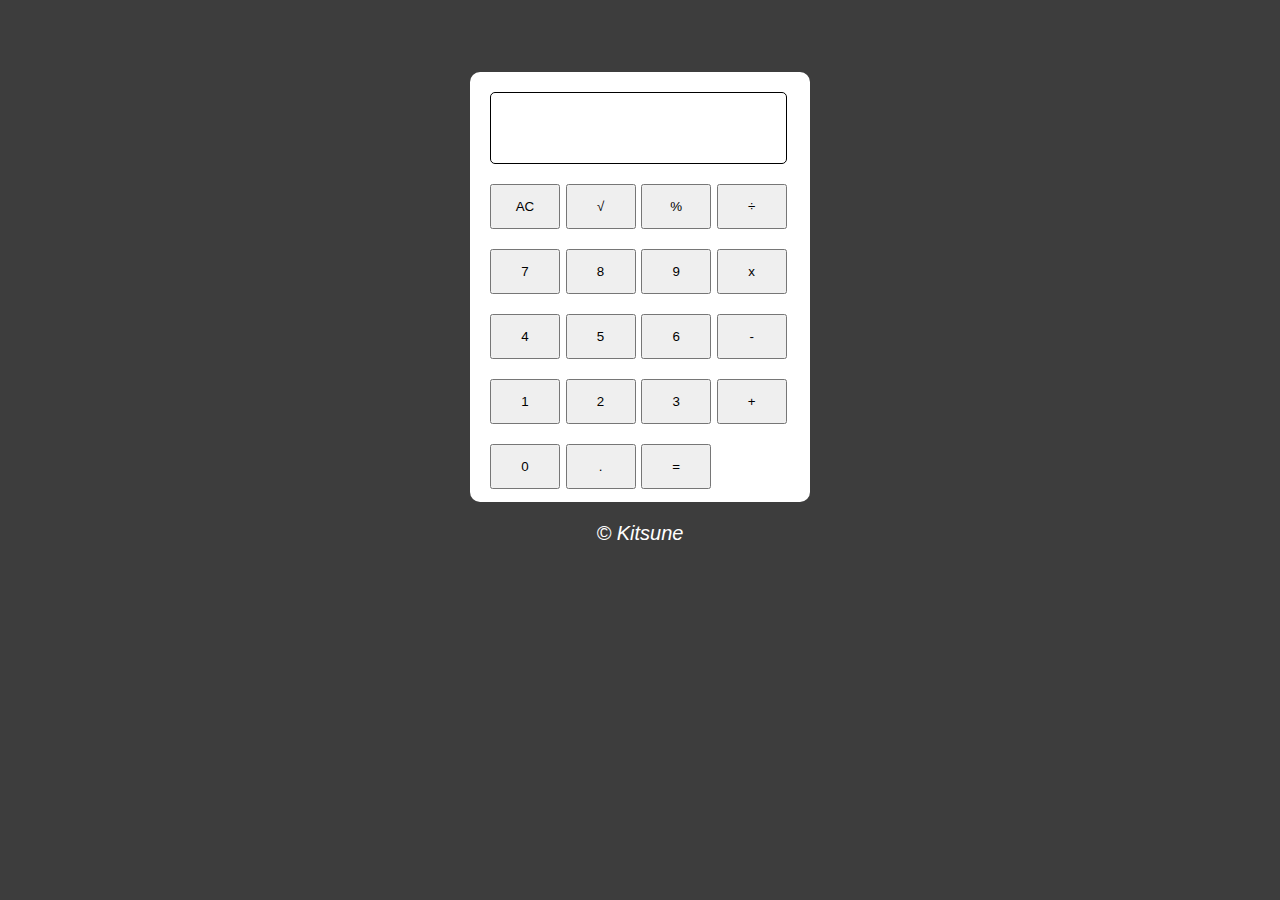
==== index.html @ 51e2e645 "first commit" ====
<!DOCTYPE html>
<html lang="pt-BR">
<head>
    <meta charset="UTF-8">
    <meta name="viewport" content="width=device-width, initial-scale=1.0">
    <title>Calculadora</title>
    <link rel="stylesheet" href="style.css">
</head>
<body>
    <header></header>
    <section>
        <div id="result">
            <div id="accumulator" class="acc"></div>
            <div id="total" class="total" hidden></div>
        </div>
        <div>
            <p>
                <button id="clear" onclick="Clear()">AC</button>
                <button id="√" onclick="Sqrt()">√</button>
                <button id="percent" onclick="Percent()">%</button>
                <button class="opr_b" id="÷">÷</button>
            </p>
            <p>
                <button class="num" id="7">7</button>
                <button class="num" id="8">8</button>
                <button class="num" id="9">9</button>
                <button class="opr_b" id="x">x</button>
            </p>
            <p>
                <button class="num" id="4">4</button>
                <button class="num" id="5">5</button>
                <button class="num" id="6">6</button>
                <button class="opr_b" id="-">-</button>
            </p>
            <p>
                <button class="num" id="1">1</button>
                <button class="num" id="2">2</button>
                <button class="num" id="3">3</button>
                <button class="opr_b" id="+">+</button>
            </p>
            <p>
                <button class="num" id="0">0</button>
                <button id="." onclick="AddFloat()">.</button>
                <button id="=" onclick="Equal()">=</button>
            </p>
        </div>
    </section>
    <footer>
        <p>&copy; Kitsune</p>
    </footer>
    <script src="script.js"></script>
</body>
</html>
---- style.css ----
body {
    display: flex;
    flex: 1;
    flex-direction: column;
    background: #3d3d3d;
    font: normal 15pt Arial;
    justify-content: center;
    align-items: center;
    padding: 5%;
}
 
section {
    display: block;
    background: white;
    border-radius: 10px;
    padding: 20px;
    width: 300px;
    height: 390px;
    margin: auto;
    justify-content: center;
}

#accumulator {
    color: #c5c5c5;
    width: 290px;
    font-size: 15px;
    text-align: right;
    padding-right: 10px;
    padding-top: 5px;
}

#total {
    color: #242529;
    width: 290px;
    font-size: 40px;
    text-align: right;
    padding-right: 15px;
}

#result {
    border: solid;
    border-width: 1px;
    border-radius: 5px;
    width: 295px;
    height: 70px;

}

button {
    width: 70px;
    height: 45px;
}

footer {
    color: white;
    text-align: center;
    font-style: italic;
}
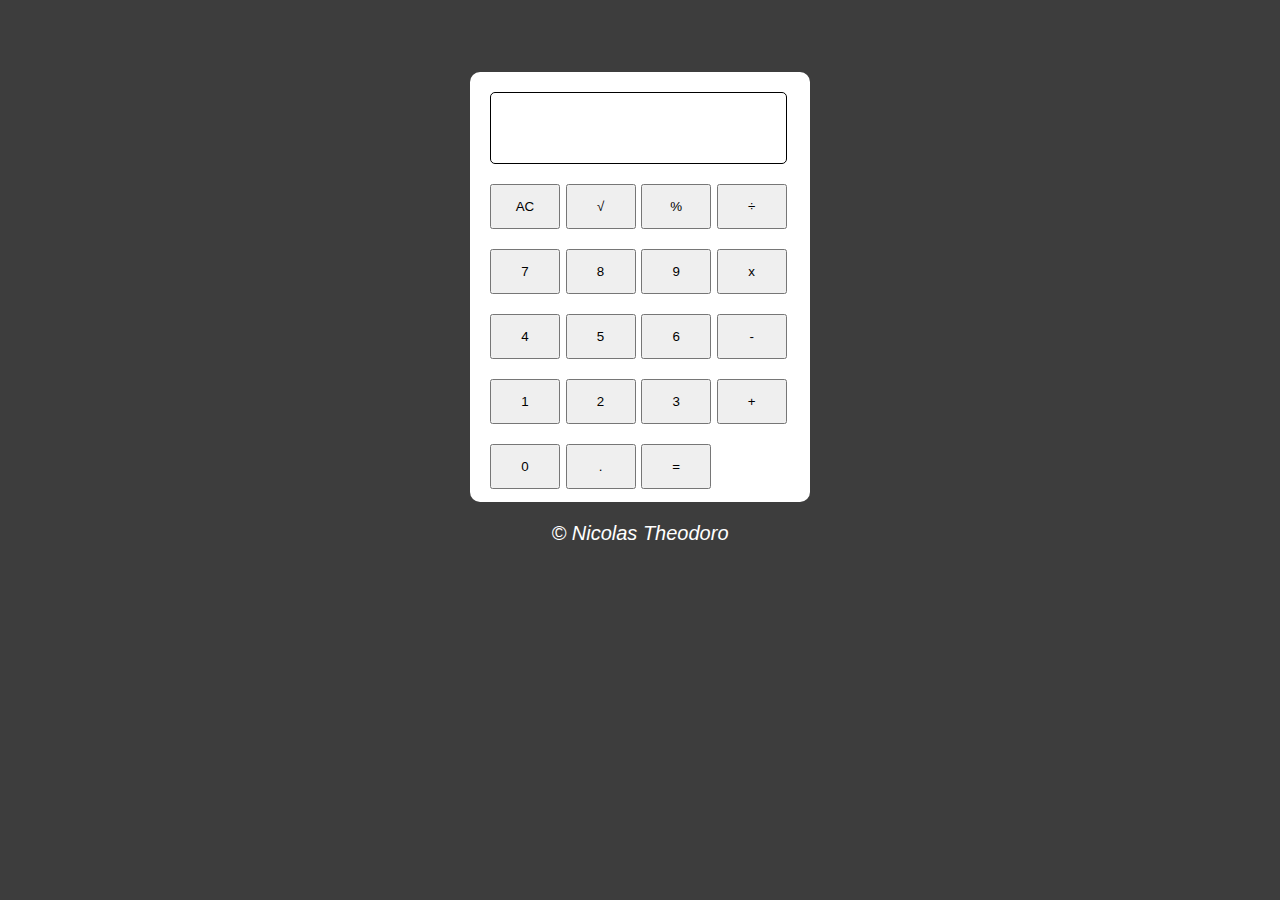
==== commit a42206fd: "Refatorando calculadora em js" ====
--- a/index.html
+++ b/index.html
@@ -1,53 +1,53 @@
 <!DOCTYPE html>
 <html lang="pt-BR">
-<head>
-    <meta charset="UTF-8">
-    <meta name="viewport" content="width=device-width, initial-scale=1.0">
+  <head>
+    <meta charset="UTF-8" />
+    <meta name="viewport" content="width=device-width, initial-scale=1.0" />
     <title>Calculadora</title>
-    <link rel="stylesheet" href="style.css">
-</head>
-<body>
-    <header></header>
+    <link rel="stylesheet" href="style.css" />
+  </head>
+
+  <body>
     <section>
-        <div id="result">
-            <div id="accumulator" class="acc"></div>
-            <div id="total" class="total" hidden></div>
-        </div>
-        <div>
-            <p>
-                <button id="clear" onclick="Clear()">AC</button>
-                <button id="√" onclick="Sqrt()">√</button>
-                <button id="percent" onclick="Percent()">%</button>
-                <button class="opr_b" id="÷">÷</button>
-            </p>
-            <p>
-                <button class="num" id="7">7</button>
-                <button class="num" id="8">8</button>
-                <button class="num" id="9">9</button>
-                <button class="opr_b" id="x">x</button>
-            </p>
-            <p>
-                <button class="num" id="4">4</button>
-                <button class="num" id="5">5</button>
-                <button class="num" id="6">6</button>
-                <button class="opr_b" id="-">-</button>
-            </p>
-            <p>
-                <button class="num" id="1">1</button>
-                <button class="num" id="2">2</button>
-                <button class="num" id="3">3</button>
-                <button class="opr_b" id="+">+</button>
-            </p>
-            <p>
-                <button class="num" id="0">0</button>
-                <button id="." onclick="AddFloat()">.</button>
-                <button id="=" onclick="Equal()">=</button>
-            </p>
-        </div>
+      <div id="result">
+        <div id="accumulator" class="acc"></div>
+        <div id="total" class="total" hidden></div>
+      </div>
+      <div>
+        <p>
+          <button id="clear" onclick="Clear()">AC</button>
+          <button id="√" onclick="Sqrt()">√</button>
+          <button id="percent" onclick="Percent()">%</button>
+          <button class="opr_b" id="÷">÷</button>
+        </p>
+        <p>
+          <button class="num" id="7">7</button>
+          <button class="num" id="8">8</button>
+          <button class="num" id="9">9</button>
+          <button class="opr_b" id="x">x</button>
+        </p>
+        <p>
+          <button class="num" id="4">4</button>
+          <button class="num" id="5">5</button>
+          <button class="num" id="6">6</button>
+          <button class="opr_b" id="-">-</button>
+        </p>
+        <p>
+          <button class="num" id="1">1</button>
+          <button class="num" id="2">2</button>
+          <button class="num" id="3">3</button>
+          <button class="opr_b" id="+">+</button>
+        </p>
+        <p>
+          <button class="num" id="0">0</button>
+          <button id="." onclick="AddFloat()">.</button>
+          <button id="=" onclick="Equal()">=</button>
+        </p>
+      </div>
     </section>
     <footer>
-        <p>&copy; Kitsune</p>
+      <p>&copy; Nicolas Theodoro</p>
     </footer>
     <script src="script.js"></script>
-</body>
-</html>+  </body>
+</html>
--- a/style.css
+++ b/style.css
@@ -8,7 +8,7 @@
     align-items: center;
     padding: 5%;
 }
- 
+
 section {
     display: block;
     background: white;
